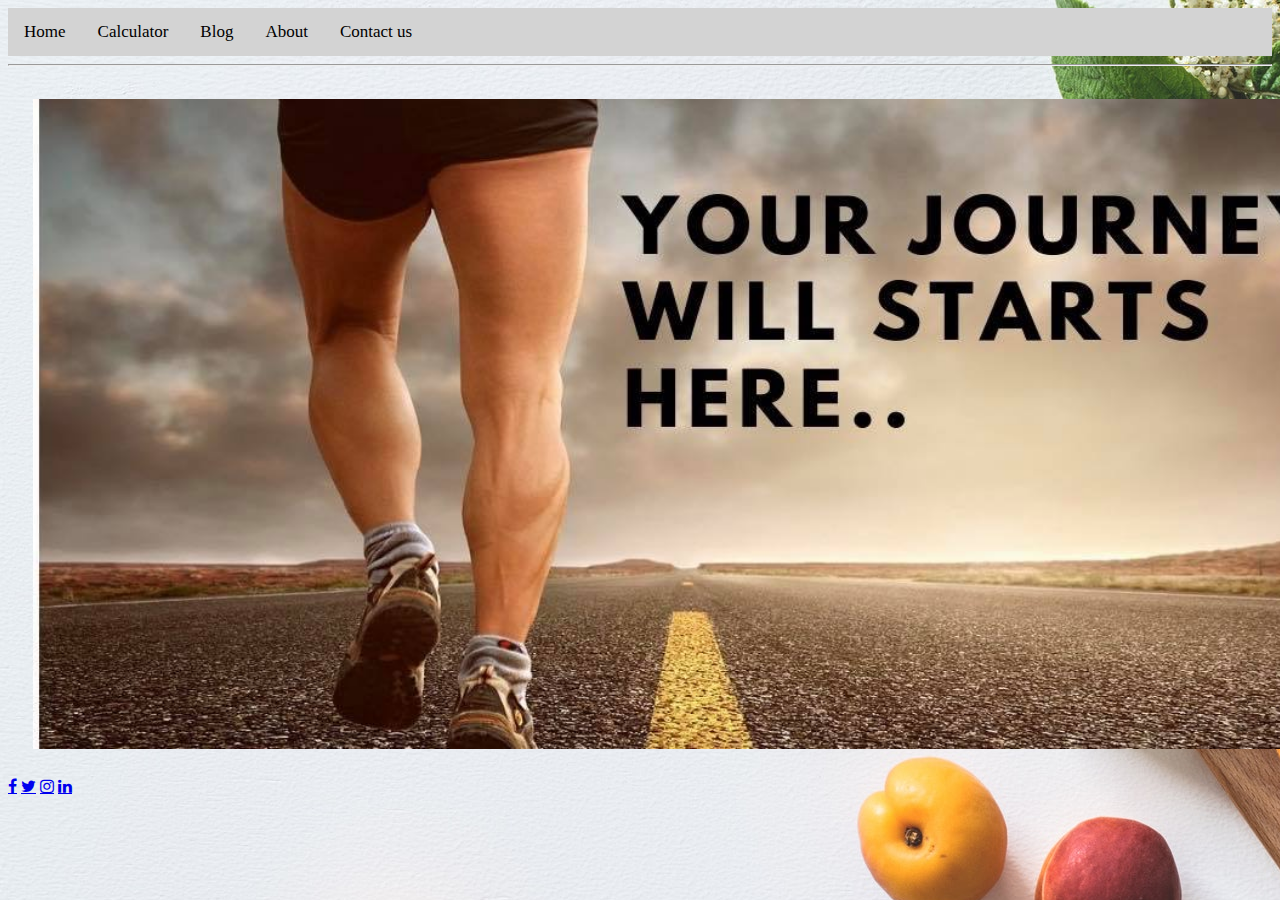
==== index.html @ c0bf715a "this is the 2nd progress" ====
<!DOCTYPE html>
<html>
  <head>
    <meta charset="utf-8">
    <meta name="viewport" content="width=device-width">
    <title>repl.it</title>
    <link href="styles.css" rel="stylesheet" type="text/css" />
    <link rel="stylesheet" href="https://cdnjs.cloudflare.com/ajax/libs/font-awesome/4.7.0/css/font-awesome.min.css">

  </head>

<body background="bg1.jpg">
<header>
  <div class="topnav">
    <a href="index.html">Home</a>
    <a href="calculator.html"> Calculator</a>
    <a href="blog.html"> Blog </a>
      <a href="about.html"> About </a>
    <a href="contact.html"> Contact us </a>
  </div>
  <div align="center" >

  </header>

<section>
  <hr>
  <div align="center">

<img src="journey5.jpeg" class="run"  alt="pic of weight loss" >


</div>
</section>

<footer>
  <a href="#" class="fa fa-facebook"></a>
  <a href="#" class="fa fa-twitter"></a>
  <a href="#" class="fa fa-instagram"></a>
  <a href="#" class="fa fa-linkedin"></a>


  </footer>






  <script src="js/jquery-3.3.1.min.js"> </script>
   <script src="js/main.js"></script>
</body>
</html>
---- styles.css ----
.topnav {
  background-color: #D3D3D3;
  overflow: hidden;
  text-align: right;
}

.topnav a {
  float: left;
  color: black;
  text-align: center;
  padding: 14px 16px;
  text-decoration: none;
  font-size: 17px;
}

.topnav a:hover {
  background-color: #ddd;
}

/* for color link */
a:hover {
  color: #F8F8F8;
}

.fitness {
position: fixed;
top: 50%;
left: 50%;
min-width: 100%;
min-height: 100%;
width: auto;
height: auto;
z-index: -100;
-ms-transform: translateX(-50%) translateY(-50%);
-moz-transform: translateX(-50%) translateY(-50%);
-webkit-transform: translateX(-50%) translateY(-50%);
transform: translateX(-50%) translateY(-50%);
background-size: cover;
}


.run {
  padding: 25px;
  width: 1300px;
  height: 650px;
}
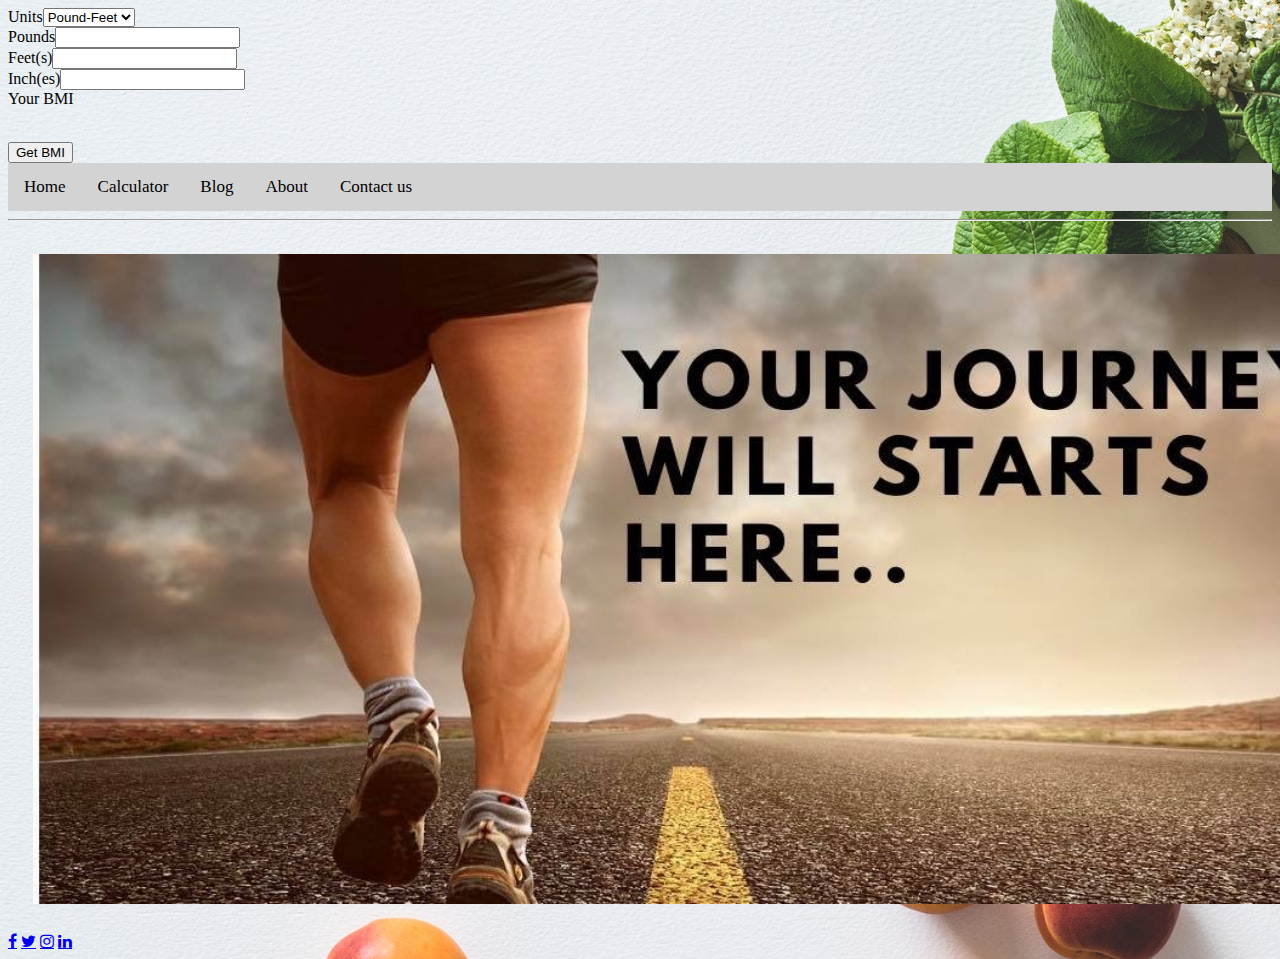
==== commit fa8fb098: "Merge pull request #2 from adrianFMI/adrian" ====
--- a/index.html
+++ b/index.html
@@ -2,14 +2,24 @@
 <html>
   <head>
     <meta charset="utf-8">
+    <script src="https://code.jquery.com/jquery-3.3.1.min.js" integrity="sha256-FgpCb/KJQlLNfOu91ta32o/NMZxltwRo8QtmkMRdAu8=" crossorigin="anonymous"></script>
+    <title>Community calculator</title>
     <meta name="viewport" content="width=device-width">
-    <title>repl.it</title>
     <link href="styles.css" rel="stylesheet" type="text/css" />
     <link rel="stylesheet" href="https://cdnjs.cloudflare.com/ajax/libs/font-awesome/4.7.0/css/font-awesome.min.css">
-
   </head>
 
 <body background="bg1.jpg">
+      Units<select id="unit">
+        <option>Pound-Feet</option>
+        <option>Kg-Meters</option>
+    </select><br>
+    <label id="peso">Pounds</label><input id="weight" type="text"><br>
+    <label id="altura">Feet(s)</label><input id="height" type="text"><br>
+    <label id="altura2">Inch(es)</label><input id="height2" type="text"><br>
+    <label>Your BMI</label><p id="result"></p><br>
+    <button id="bmi">Get BMI</button>
+    <script src="js/main.js"></script>
 <header>
   <div class="topnav">
     <a href="index.html">Home</a>
@@ -37,8 +47,6 @@
   <a href="#" class="fa fa-twitter"></a>
   <a href="#" class="fa fa-instagram"></a>
   <a href="#" class="fa fa-linkedin"></a>
-
-
   </footer>
 
 
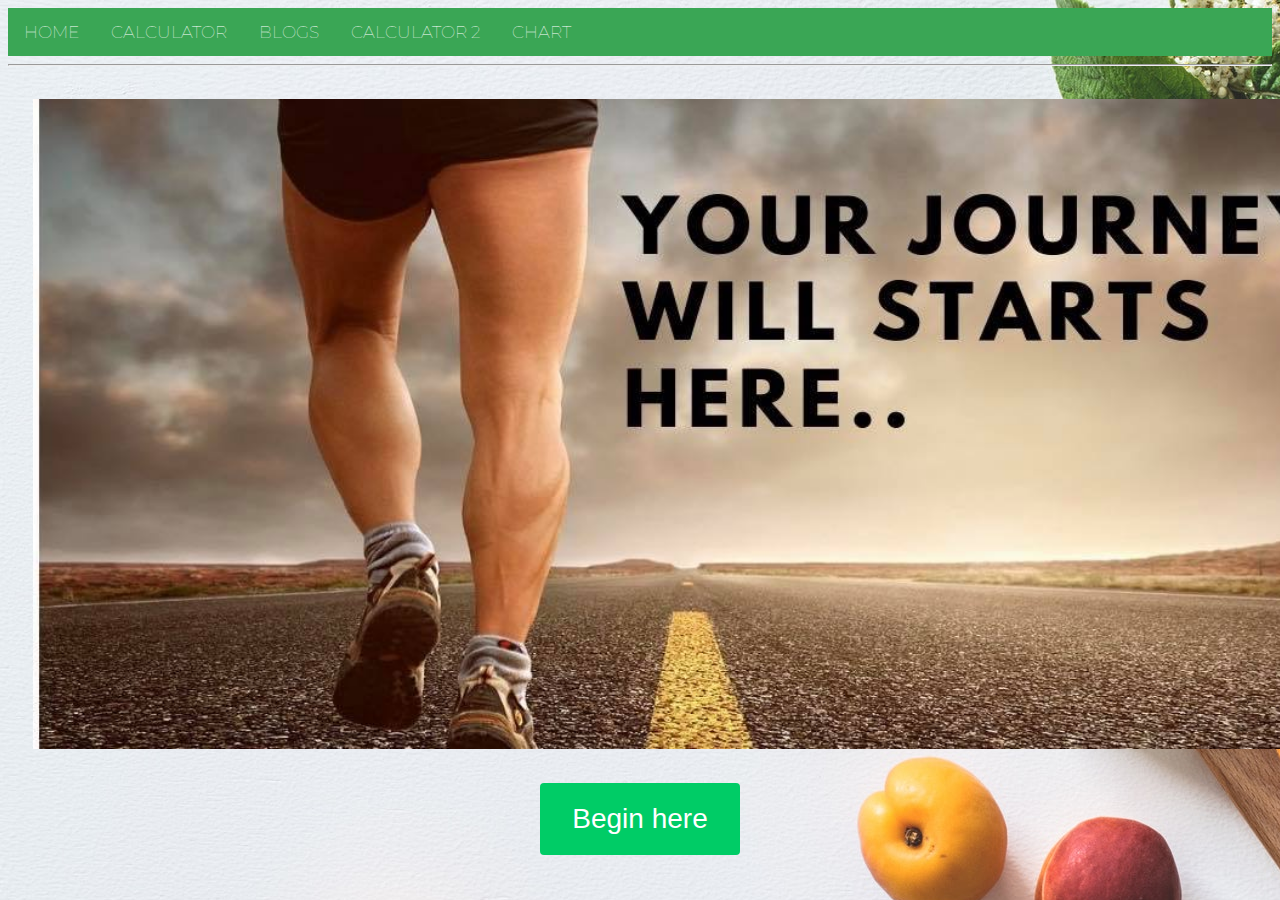
==== commit d13b7cd7: "My progress 20/03/2019 12:28" ====
--- a/index.html
+++ b/index.html
@@ -9,24 +9,14 @@
     <link rel="stylesheet" href="https://cdnjs.cloudflare.com/ajax/libs/font-awesome/4.7.0/css/font-awesome.min.css">
   </head>
 
-<body background="bg1.jpg">
-      Units<select id="unit">
-        <option>Pound-Feet</option>
-        <option>Kg-Meters</option>
-    </select><br>
-    <label id="peso">Pounds</label><input id="weight" type="text"><br>
-    <label id="altura">Feet(s)</label><input id="height" type="text"><br>
-    <label id="altura2">Inch(es)</label><input id="height2" type="text"><br>
-    <label>Your BMI</label><p id="result"></p><br>
-    <button id="bmi">Get BMI</button>
-    <script src="js/main.js"></script>
+<body background="images/bg1.jpg">
 <header>
   <div class="topnav">
     <a href="index.html">Home</a>
     <a href="calculator.html"> Calculator</a>
-    <a href="blog.html"> Blog </a>
-      <a href="about.html"> About </a>
-    <a href="contact.html"> Contact us </a>
+      <a href="blog.html"> Blogs </a>
+          <a href="calculator2.html"> Calculator 2</a>
+      <a href="chart.html"> Chart </a>
   </div>
   <div align="center" >
 
@@ -36,17 +26,20 @@
   <hr>
   <div align="center">
 
-<img src="journey5.jpeg" class="run"  alt="pic of weight loss" >
+<img src="images/journey5.jpeg" class="run"  alt="pic of weight loss" >
+
+<a href="calculator.html"><button class="here"><span>Begin here</span></button></a>
+
+<!--<form action="http://google.com">
+    <input type="submit" value="Go to Google" />
+</form> -->
 
 
 </div>
 </section>
 
 <footer>
-  <a href="#" class="fa fa-facebook"></a>
-  <a href="#" class="fa fa-twitter"></a>
-  <a href="#" class="fa fa-instagram"></a>
-  <a href="#" class="fa fa-linkedin"></a>
+
   </footer>
 
 
--- a/styles.css
+++ b/styles.css
@@ -1,13 +1,18 @@
+@import url('https://fonts.googleapis.com/css?family=Montserrat');
 
 .topnav {
-  background-color: #D3D3D3;
+  background-color: #3AA655;
   overflow: hidden;
   text-align: right;
 }
 
+
 .topnav a {
+  font-weight: 100;
+  font-family: 'Montserrat', sans-serif;
+  text-transform: uppercase;
   float: left;
-  color: black;
+  color: white;
   text-align: center;
   padding: 14px 16px;
   text-decoration: none;
@@ -24,24 +29,170 @@
 }
 
 .fitness {
-position: fixed;
-top: 50%;
-left: 50%;
-min-width: 100%;
-min-height: 100%;
-width: auto;
-height: auto;
-z-index: -100;
--ms-transform: translateX(-50%) translateY(-50%);
--moz-transform: translateX(-50%) translateY(-50%);
--webkit-transform: translateX(-50%) translateY(-50%);
-transform: translateX(-50%) translateY(-50%);
-background-size: cover;
+  position: fixed;
+  top: 50%;
+  left: 50%;
+  min-width: 100%;
+  min-height: 100%;
+  width: auto;
+  height: auto;
+  z-index: -100;
+  -ms-transform: translateX(-50%) translateY(-50%);
+  -moz-transform: translateX(-50%) translateY(-50%);
+  -webkit-transform: translateX(-50%) translateY(-50%);
+  transform: translateX(-50%) translateY(-50%);
+  background-size: cover;
 }
 
+
+
+.here {
+  border-radius: 4px;
+  background-color: #00cc66;
+  border: none;
+  color: white;
+  text-align: center;
+  font-size: 28px;
+  padding: 20px;
+  width: 200px;
+  transition: all 0.5s;
+  cursor: pointer;
+  margin: 5px;
+}
+
+.here span {
+  cursor: pointer;
+  display: inline-block;
+  position: relative;
+  transition: 0.5s;
+}
+
+.here span:after {
+  content: '\00bb';
+  position: absolute;
+  opacity: 0;
+  top: 0;
+  right: -20px;
+  transition: 0.5s;
+}
+
+.here:hover span {
+  padding-right: 25px;
+}
+
+.here:hover span:after {
+  opacity: 1;
+  right: 0;
+}
+
+#unit {
+  background-color: white;
+  border: none;
+  color: #47d147;
+  padding: 15px 32px;
+  text-align: center;
+  text-decoration: none;
+  display: inline-block;
+  font-size: 25px;
+  margin: 4px 2px;
+  cursor: pointer;
+  column-count: 2;
+}
+
+.peso {
+  background-color: #47d147;
+  color: white;
+  padding: 5px 10px;
+  text-align: center;
+  text-decoration: none;
+  display: inline-block;
+  font-size: 20px;
+  margin: 4px 2px;
+  cursor: pointer;
+}
 
 .run {
   padding: 25px;
   width: 1300px;
   height: 650px;
 }
+
+main {
+  position: relative;
+  display: flex;
+}
+
+#container1 {
+    float:left;
+    width:100%;
+    background: white;
+    position:relative;
+    right:50%;
+    margin: 20px;
+}
+
+#col1 {
+    float:left;
+    width:36%;
+    position:relative;
+    left:50%;
+    overflow:hidden;
+}
+#col2 {
+  text-align: center;
+   border: 1px solid white;
+    float:left;
+    width:36%;
+    position:relative;
+    left:70%;
+    overflow:hidden;
+}
+
+.bmi1 {
+  font-size: 20px;
+}
+
+.bmi2 {
+  font-size: 20px;
+}
+
+.bmi3 {
+  background-color: green;
+  border: 2px solid white;
+  padding: 10px 50px;
+  margin: 5px;
+  color: white;
+  font-size: 15px;
+   animation-name: rainbow;
+   animation-duration: 6s;
+   animation-iteration-count: infinite;
+  }
+  @keyframes rainbow {
+     0%{
+     background-color: white;
+     top: 0px;
+     left: 0px;
+     }
+     50%{
+       background-color: #008c73;
+       top:50px;
+       left: 50px;
+       opacity: 0.2;
+     }
+  100% {
+    background-color: green;
+    top: 0px;
+    left:-25px;
+  }
+}
+
+.label1{
+  color: green;
+  font-size: 25px;
+}
+
+
+
+.green {
+  color: green;
+}
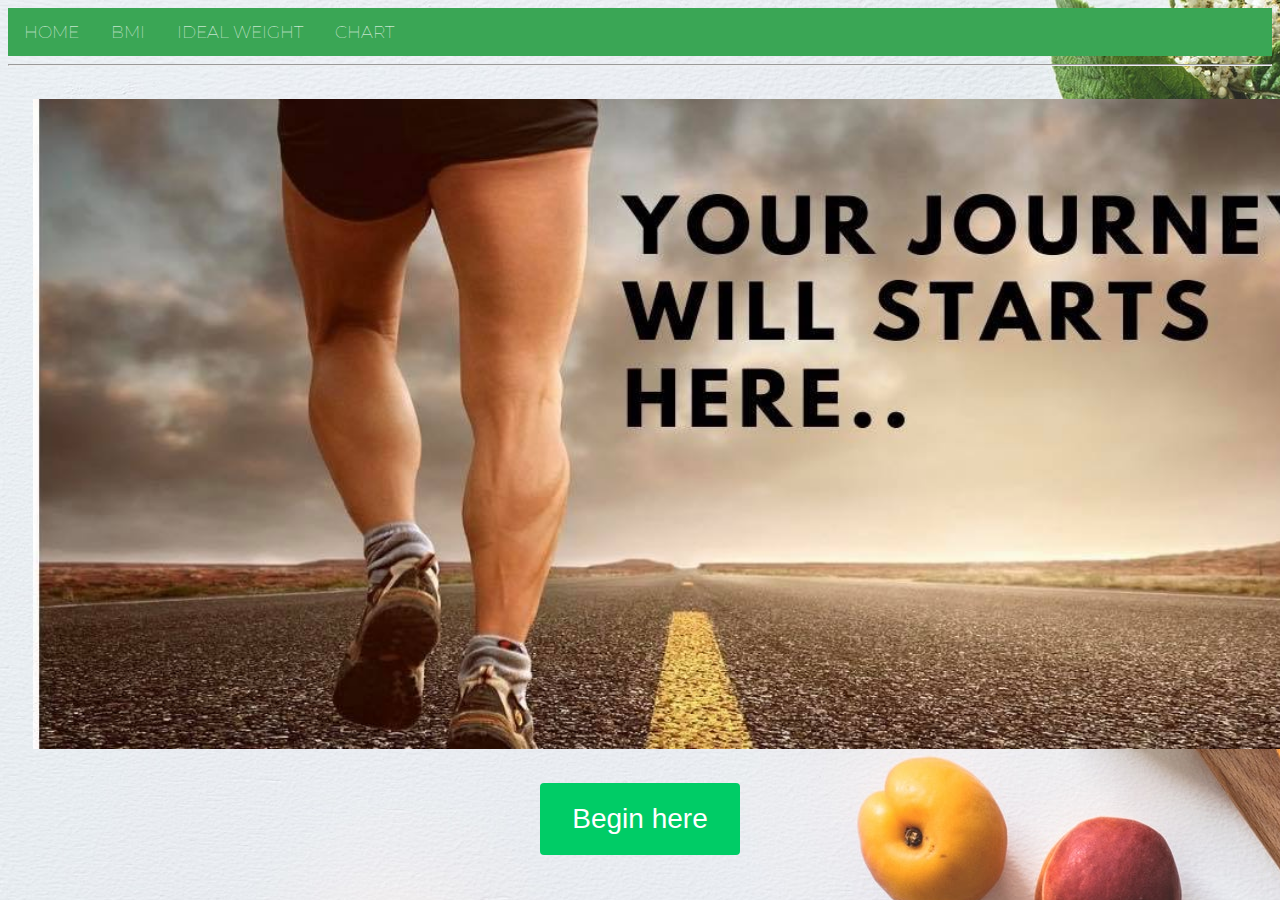
==== commit 4489226d: "Finish design for web site" ====
--- a/index.html
+++ b/index.html
@@ -13,9 +13,8 @@
 <header>
   <div class="topnav">
     <a href="index.html">Home</a>
-    <a href="calculator.html"> Calculator</a>
-      <a href="blog.html"> Blogs </a>
-          <a href="calculator2.html"> Calculator 2</a>
+    <a href="calculator.html"> BMI</a>
+    <a href="calculator3.html"> Ideal weight</a>
       <a href="chart.html"> Chart </a>
   </div>
   <div align="center" >
--- a/styles.css
+++ b/styles.css
@@ -121,6 +121,13 @@
   position: relative;
   display: flex;
 }
+#container2 {
+    float:left;
+    width:100%;
+    position:relative;
+    right:30%;
+}
+
 
 #container1 {
     float:left;
@@ -147,6 +154,7 @@
     left:70%;
     overflow:hidden;
 }
+
 
 .bmi1 {
   font-size: 20px;
@@ -196,3 +204,85 @@
 .green {
   color: green;
 }
+
+.box1 {
+  background-color:  white;
+  font-size: 20px;
+  box-sizing: border-box;
+  width: 550px;
+   height: auto;
+   padding: 25px;
+   border: 1px solid red;
+}
+
+ #age {
+   background-color: white;
+   border: none;
+   color: #47d147;
+   padding: 5px;
+   text-align: center;
+   text-decoration: none;
+   display: inline-block;
+   font-size: 22px;
+   margin: 2px;
+   cursor: pointer;
+   column-count: 2;
+   border-radius: 5px;
+ }
+
+
+#age1 {
+  background-color:#47d147;
+  color: white;
+  border: 0px solid #47d147;
+  border-radius: 5px;
+  padding: 5px;
+  font-size: 22px;
+  margin: 2px;
+  cursor: pointer;
+}
+
+#food {
+  font-size: 22px;
+  border-radius: 5px;
+  padding: 5px;
+  width:85px;
+  cursor: pointer;
+  color:#47d147;
+}
+
+#food2 {
+  background-color: #4dff4d;
+  font-size: 22px;
+}
+
+#submit2 {
+  margin-top: 10px;
+  padding: 5px;
+  background-color: #47d147;
+  font-size: 25px;
+  border-radius: 0px solid #47d147;
+  border-radius: 5px;
+  text-align: center;
+  color: black;
+}
+
+#resulta {
+  background-color: white;
+  color:#47d147;
+  width: 75px;
+}
+
+#bmi {
+  margin-top: 10px;
+  padding: 5px;
+  background-color: #47d147;
+  font-size: 25px;
+  border-radius: 0px solid #47d147;
+  border-radius: 5px;
+  text-align: center;
+}
+
+#list {
+  font-size: 20px;
+}
